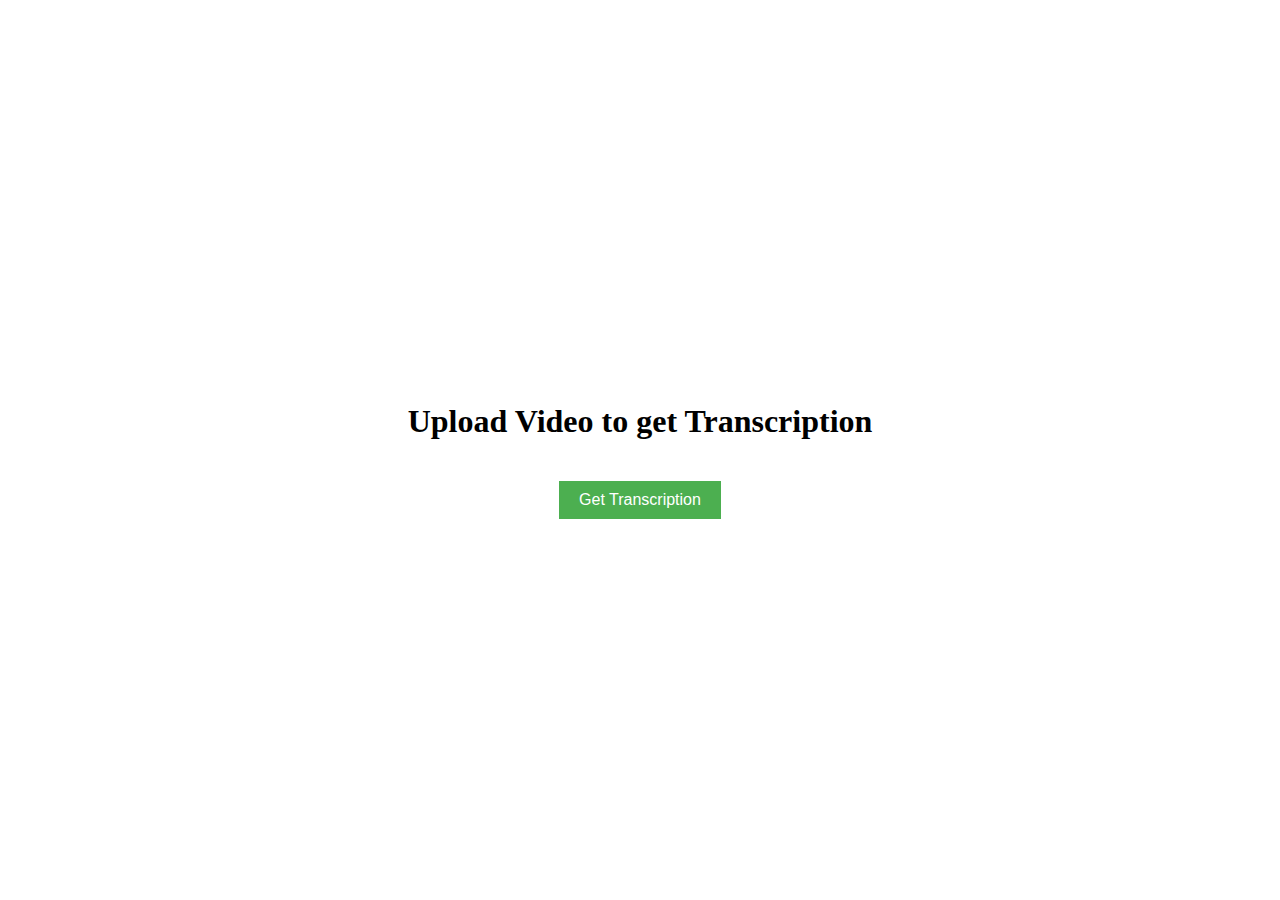
==== webpage/index.html @ 285da8c5 "Basic folders and Webpage" ====
<!DOCTYPE html>
<html>
<head>
    <link rel="stylesheet" href="styles.css">
    <title>Multi Person Video Transcription</title>
</head>
<body>
    <h1 style="text-align: center;">Upload Video to get Transcription</h1>

    
    <button class="button" onclick="window.location.href = 'uploaded.html';">Get Transcription</button>
</body>
</html>
---- webpage/styles.css ----
body {
    display: flex;
    flex-direction: column;
    align-items: center;
    justify-content: center;
    height: 100vh;
    margin: 0;
    padding: 0;
}
        
.button {
    padding: 10px 20px;
    background-color: #4CAF50;
    color: white;
    border: none;
    text-align: center;
    text-decoration: none;
    display: inline-block;
    font-size: 16px;
    margin-top: 20px;
    cursor: pointer;
}
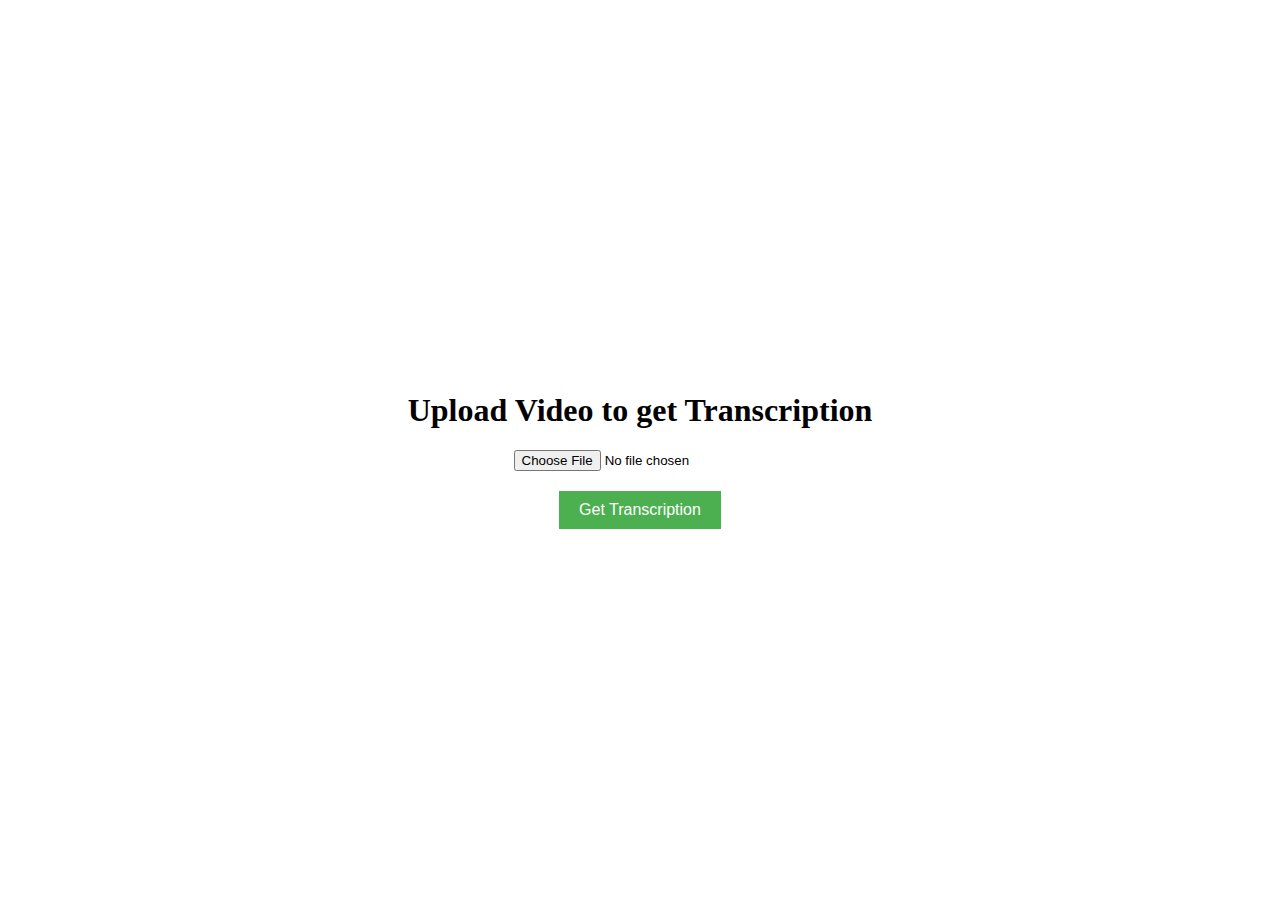
==== commit 7abc3455: "Add video upload form to index.html" ====
--- a/webpage/index.html
+++ b/webpage/index.html
@@ -6,7 +6,12 @@
 </head>
 <body>
     <h1 style="text-align: center;">Upload Video to get Transcription</h1>
+    
+    <form action="upload.php" method="post" enctype="multipart/form-data">
+        <input type="file" name="videoFile" id="videoFile">
+    </form>
 
+    
     
     <button class="button" onclick="window.location.href = 'uploaded.html';">Get Transcription</button>
 </body>
--- a/webpage/styles.css
+++ b/webpage/styles.css
@@ -19,4 +19,23 @@
     font-size: 16px;
     margin-top: 20px;
     cursor: pointer;
-}+}
+
+.column-flexbox {
+    display: flex;
+    flex-direction: column;  /* Establish vertical layout for parent flexbox */
+    height: 300px;  /* Adjust height as needed */
+  }
+  
+  .horizontal-flexbox {
+    display: flex;
+    flex-direction: row;  /* Align child items horizontally */
+    justify-content: space-around;  /* Distribute items evenly with spacing */
+  }
+  
+  .item {
+    background-color: lightblue;
+    padding: 10px;
+    margin: 5px;
+    text-align: center;  /* Optional for item text alignment */
+  }
